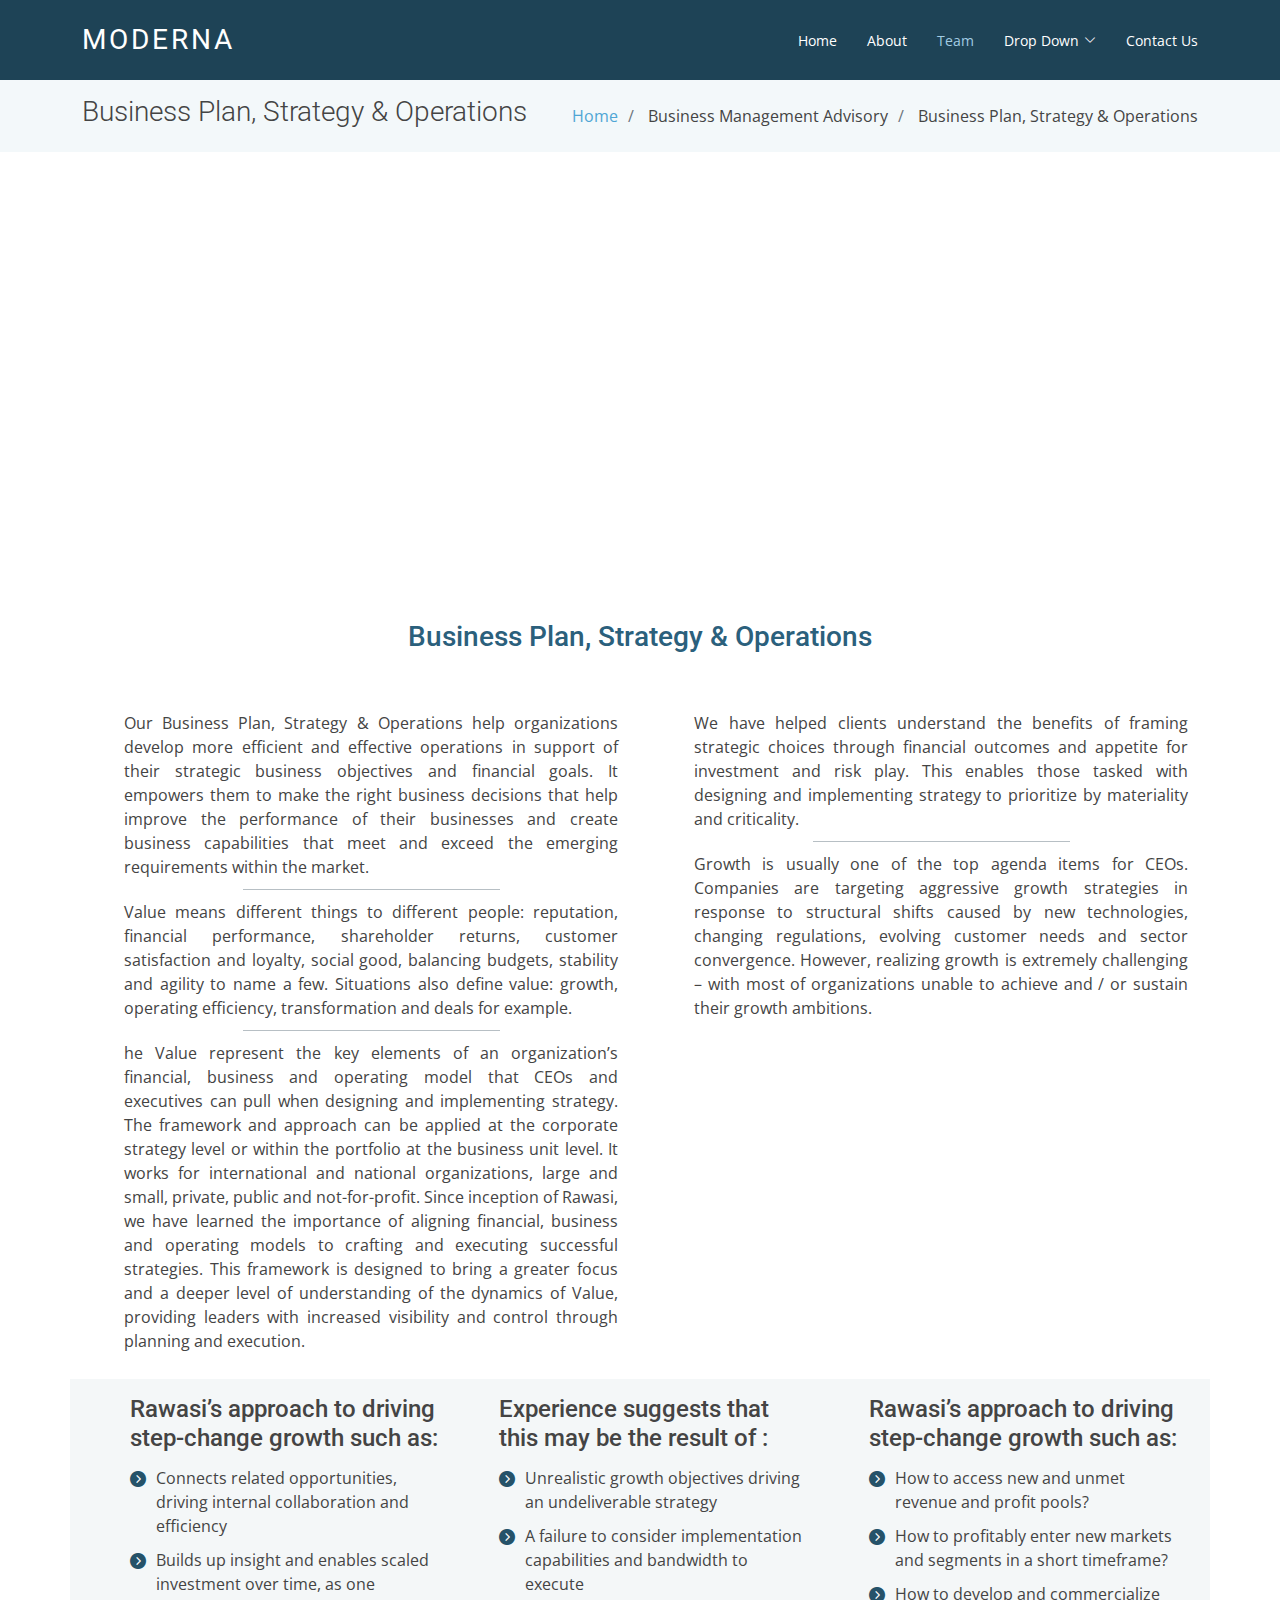
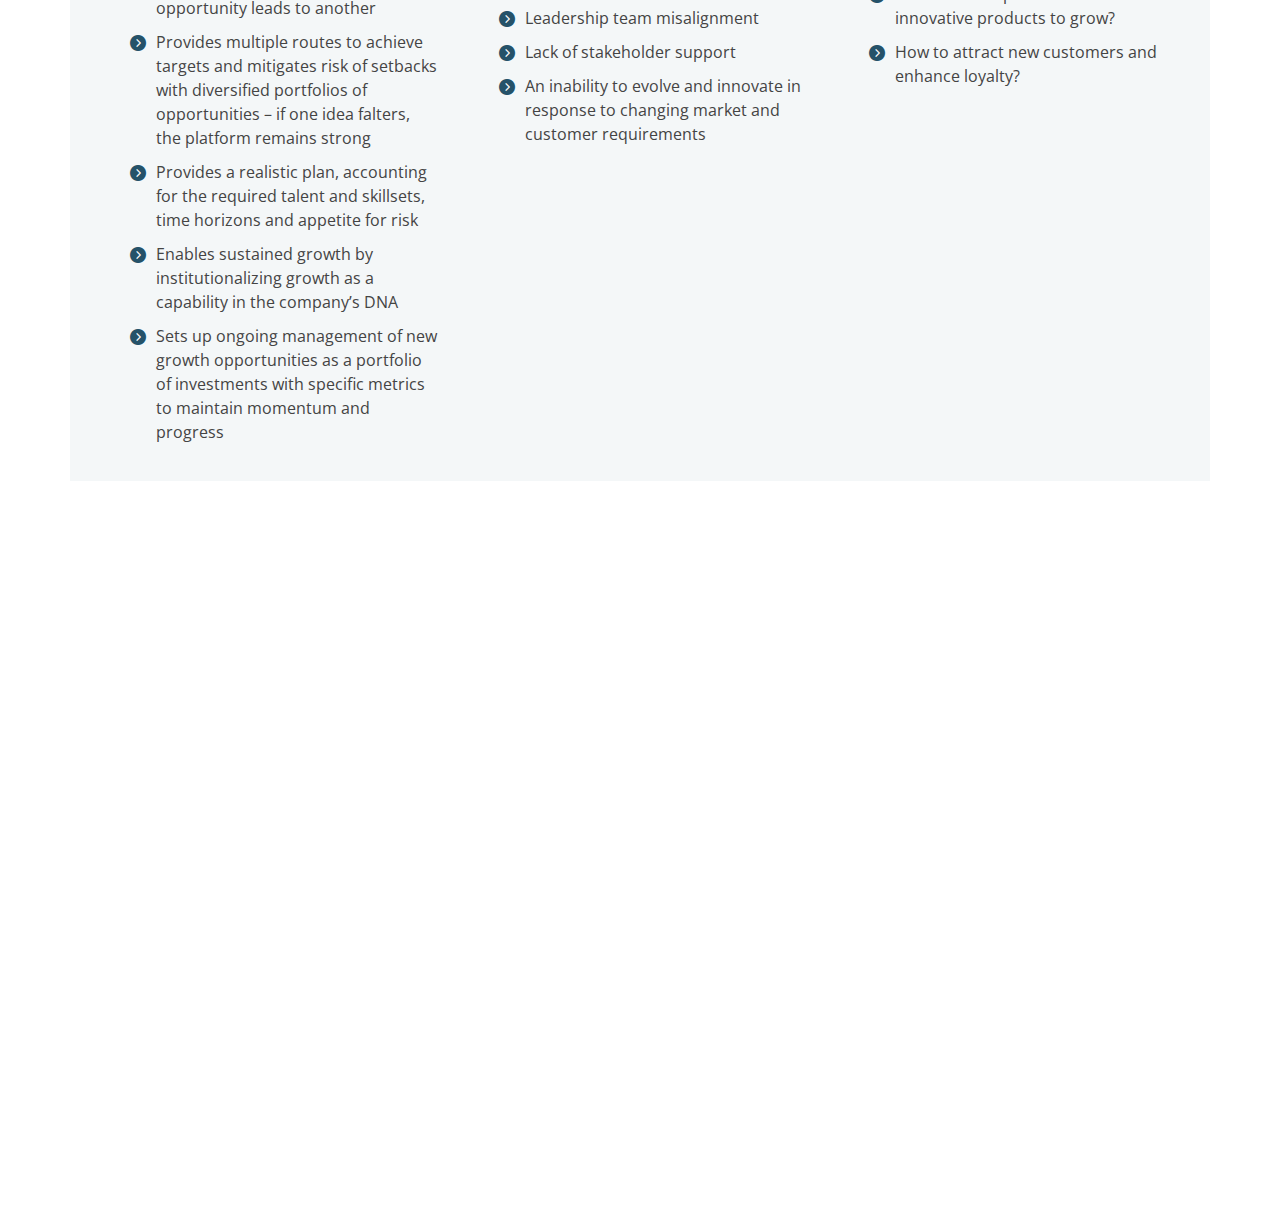
==== business-plan.html @ f6fc09a5 "home page + services" ====
<!DOCTYPE html>
<html lang="en">
<head>
    <meta charset="UTF-8">
    <meta http-equiv="X-UA-Compatible" content="IE=edge">
    <meta name="viewport" content="width=device-width, initial-scale=1.0">
    <title>Document</title>

         <!-- Favicons -->
  <link href="assets/img/favicon.png" rel="icon">
  <link href="assets/img/apple-touch-icon.png" rel="apple-touch-icon">

  <!-- Google Fonts -->
  <link href="https://fonts.googleapis.com/css?family=Open+Sans:300,300i,400,400i,600,600i,700,700i|Roboto:300,300i,400,400i,500,500i,700,700i&display=swap" rel="stylesheet">

  <!-- Vendor CSS Files -->
  <link href="assets/vendor/animate.css/animate.min.css" rel="stylesheet">
  <link href="assets/vendor/aos/aos.css" rel="stylesheet">
  <link href="assets/vendor/bootstrap/css/bootstrap.min.css" rel="stylesheet">
  <link href="assets/vendor/bootstrap-icons/bootstrap-icons.css" rel="stylesheet">
  <link href="assets/vendor/boxicons/css/boxicons.min.css" rel="stylesheet">
  <link href="assets/vendor/glightbox/css/glightbox.min.css" rel="stylesheet">
  <link href="assets/vendor/swiper/swiper-bundle.min.css" rel="stylesheet">

    <!-- fontawesome link -->

    <link rel="stylesheet" href="https://cdnjs.cloudflare.com/ajax/libs/font-awesome/6.4.0/css/all.min.css" >

  <!-- Template Main CSS File -->
  <link href="assets/css/style.css" rel="stylesheet">
</head>
<body>
     <!-- ======= Header ======= -->
 <header id="header" class="fixed-top d-flex align-items-center ">
    <div class="container d-flex justify-content-between align-items-center">

      <div class="logo">
        <h1 class="text-light"><a href="index.html"><span>Moderna</span></a></h1>

      </div>

      <nav id="navbar" class="navbar">
        <ul>
          <li><a class="" href="index.html">Home</a></li>
          <li><a href="about.html">About</a></li>
    
         
          <li><a class="active" href="team.html">Team</a></li>
          
          <li class="dropdown"><a href="#"><span>Drop Down</span> <i class="bi bi-chevron-down"></i></a>
            <ul>
              <li><a href="#">Drop Down 1</a></li>
              <li class="dropdown"><a href="#"><span>Deep Drop Down</span> <i class="bi bi-chevron-right"></i></a>
                <ul>
                  <li><a href="#">Deep Drop Down 1</a></li>
                  <li><a href="#">Deep Drop Down 2</a></li>
                  <li><a href="#">Deep Drop Down 3</a></li>
                  <li><a href="#">Deep Drop Down 4</a></li>
                  <li><a href="#">Deep Drop Down 5</a></li>
                </ul>
              </li>
              <li><a href="#">Drop Down 2</a></li>
              <li><a href="#">Drop Down 3</a></li>
              <li><a href="#">Drop Down 4</a></li>
            </ul>
          </li>
          <li><a href="contact.html">Contact Us</a></li>
        </ul>
        <i class="bi bi-list mobile-nav-toggle"></i>
      </nav><!-- .navbar -->

    </div>
  </header><!-- End Header -->

  <main id="main">

    <!-- ======= service  Section ======= -->
    <section class="breadcrumbs">
      <div class="container">

        <div class="d-flex justify-content-between align-items-center">
          <h2> 
            
Business Plan, Strategy & Operations

            </h2>
          <ol>
            <li><a href="index.html">Home</a></li>
            <li>  Business Management Advisory</li>
            <li> 
                Business Plan, Strategy & Operations
                </li>
          </ol>
        </div>

      </div>
    </section><!-- End services  Section -->


    <section class="business-banner ">
</section>
<section class="business-plan">
     <div class="container">
      <div class="about-included-serv">
        <h3 class="text-center mb-5 mt-5"> Business Plan, Strategy & Operations</h3>
        <div class="row">
          <div class="col-md-6">
        <ul>
          <li>
            Our Business Plan, Strategy & Operations help organizations develop more efficient and effective operations in support of their strategic business objectives and financial goals. It empowers them to make the right business decisions that help improve the performance of their businesses and create business capabilities that meet and exceed the emerging requirements within the market.
          </li>
               <div class="line"></div>
          <li>
            Value means different things to different people: reputation, financial performance, shareholder returns, customer satisfaction and loyalty, social good, balancing budgets, stability and agility to name a few. Situations also define value: growth, operating efficiency, transformation and deals for example.
          </li>

          <div class="line"></div>
          <li>he Value represent the key elements of an organization’s financial, business and operating model that CEOs and executives can pull when designing and implementing strategy. The framework and approach can be applied at the corporate strategy level or within the portfolio at the business unit level. It works for international and national organizations, large and small, private, public and not-for-profit. Since inception of Rawasi, we have learned the importance of aligning financial, business and operating models to crafting and executing successful strategies. This framework is designed to bring a greater focus and a deeper level of understanding of the dynamics of Value, providing leaders with increased visibility and control through planning and execution.</li>
          
          
        </ul></div>


        <div class="col-md-6">
          <ul>
            <li>
                We have helped clients understand the benefits of framing strategic choices through financial outcomes and appetite for investment and risk play. This enables those tasked with designing and implementing strategy to prioritize by materiality and criticality.
            </li>
                 <div class="line"></div>
            <li>
                Growth is usually one of the top agenda items for CEOs. Companies are targeting aggressive growth strategies in response to structural shifts caused by new technologies, changing regulations, evolving customer needs and sector convergence. However, realizing growth is extremely challenging – with most of organizations unable to achieve and / or sustain their growth ambitions.
            </li>
  
          
            
            
          </ul></div>
      </div></div>
    

     <!-- <section class=""> -->
        <!-- <div class="container bg-white shadow rounded p-4"> -->
            
            <div class="row  justify-content-between p-3 service-included ">

                <div class="col-md-4">
  
                    <ul class="">
                        <h4>Rawasi’s approach to driving step-change growth  such as:</h4>
                        <div class="d-flex">
                            <i class="fa-solid fa-circle-chevron-right "></i>  
                        <li> Connects related opportunities, driving internal collaboration and efficiency
                            </li>
                            </div>
                            <div class="d-flex "> 
                            <i class="fa-solid fa-circle-chevron-right "></i>
    
                        <li>
                            Builds up insight and enables scaled investment over time, as one opportunity leads to another
                        </li>
                            </div>
                            <div class="d-flex">
                                <i class="fa-solid fa-circle-chevron-right"></i>   
                        <li>Provides multiple routes to achieve targets and mitigates risk of setbacks with diversified portfolios of opportunities – if one idea falters, the platform remains strong</li>
    
                        </div>
    
                        <div class="d-flex">
                            <i class="fa-solid fa-circle-chevron-right"></i>   
                            <li>Provides a realistic plan, accounting for the required talent and skillsets, time horizons and appetite for risk</li>
                        </div>
    
                        <div class="d-flex">
                            <i class="fa-solid fa-circle-chevron-right"></i>   
                            <li>Enables sustained growth by institutionalizing growth as a capability in the company’s DNA</li>
                        </div>
    
                        <div class="d-flex">
                            <i class="fa-solid fa-circle-chevron-right"></i>   
                            <li>Sets up ongoing management of new growth opportunities as a portfolio of investments with specific metrics to maintain momentum and progress</li>
                        </div>
    
                     
                      
    
                       
                    </ul>
                    </div>
                   
                    <div class="col-md-4">
                      
                      <ul class="">
                        <h4 class=" ">Experience suggests that this may be the result of :</h4>
                        <div class="d-flex">
                            <i class="fa-solid fa-circle-chevron-right "></i>  
                        <li> Unrealistic growth objectives driving an undeliverable strategy
                            </li>
                            </div>
                            <div class="d-flex "> 
                            <i class="fa-solid fa-circle-chevron-right "></i>
    
                        <li>
                            A failure to consider implementation capabilities and bandwidth to execute
                        </li>
                            </div>
                            <div class="d-flex">
                                <i class="fa-solid fa-circle-chevron-right"></i>   
                        <li>Leadership team misalignment</li>
    
                        </div>
    
                        <div class="d-flex">
                            <i class="fa-solid fa-circle-chevron-right"></i>   
                            <li>Lack of stakeholder support</li>
                        </div>

                        <div class="d-flex">
                            <i class="fa-solid fa-circle-chevron-right"></i>   
                            <li>An inability to evolve and innovate in response to changing market and customer requirements</li>
                        </div>
                      
    
                       
                    </ul>
              </div>
  
              <div class="col-md-4">
  
                <ul class="">
                    <h4>Rawasi’s approach to driving step-change growth  such as:</h4>
                    <div class="d-flex">
                        <i class="fa-solid fa-circle-chevron-right "></i>  
                    <li> How to access new and unmet revenue and profit pools?
                        </li>
                        </div>
                        <div class="d-flex "> 
                        <i class="fa-solid fa-circle-chevron-right "></i>

                    <li>
                        How to profitably enter new markets and segments in a short timeframe?
                    </li>
                        </div>
                        <div class="d-flex">
                            <i class="fa-solid fa-circle-chevron-right"></i>   
                    <li>How to develop and commercialize innovative products to grow?</li>

                    </div>

                    <div class="d-flex">
                        <i class="fa-solid fa-circle-chevron-right"></i>   
                        <li>How to attract new customers and enhance loyalty? </li>
                    </div>

                 
                  

                   
                </ul>
              </div>
  

          
  
           
            </div></div>
        </div>
    </section>
    </section>



      <!-- ======= Footer ======= -->
  <footer id="footer" data-aos="fade-up" data-aos-easing="ease-in-out" data-aos-duration="500">

    <div class="footer-newsletter">
      <div class="container">
        <div class="row">
          <div class="col-lg-6">
            <img src="http://www.rawasifinancial.com/new/wp-content/uploads/2018/03/footer_logo.gif" alt="">
            <!-- <p>Tamen quem nulla quae legam multos aute sint culpa legam noster magna</p> -->
          </div>
          <!-- <div class="col-lg-6">
            <form action="" method="post">
              <input type="email" name="email"><input type="submit" value="Subscribe">
            </form>
          </div> -->
        </div>
      </div>
    </div>

    <div class="footer-top">
      <div class="container">
        <div class="row">

          <div class="col-lg-3 col-md-6 footer-links">
            <h4>Useful Links</h4>
            <ul>
              <li><i class="bx bx-chevron-right"></i> <a href="#">Home</a></li>
              <li><i class="bx bx-chevron-right"></i> <a href="#">About us</a></li>
              <li><i class="bx bx-chevron-right"></i> <a href="#">Services</a></li>
              <li><i class="bx bx-chevron-right"></i> <a href="#">Contact Us</a></li>
              <!-- <li><i class="bx bx-chevron-right"></i> <a href="#">Privacy policy</a></li> -->
            </ul>
          </div>

          <div class="col-lg-3 col-md-6 footer-links">
            <h4>Our Services</h4>
            <ul>
              <li><i class="bx bx-chevron-right"></i> <a href="#">Corporate Finance Advisory</a></li>
              <li><i class="bx bx-chevron-right"></i> <a href="#">Business Management Advisory</a></li>
           
              <li><i class="bx bx-chevron-right"></i> <a href="#">Real Estate Inv. Advisory</a></li>
            
            </ul>
          </div>

          <div class="col-lg-3 col-md-6 footer-contact">
            <h4>Contact Us</h4>
            <p>
              Jeddah, Qurayish Street, <br>
              Saudi Bin Center Building “A” 1st floor
               <br><br>
              <strong>Tel:</strong> +966 12 6629 162<br>
              <strong>Mob:</strong>  +966 56 6766 663<br>
              <strong>Email:</strong> info@example.com<br>

              P.O Box:52371, Jeddah 21563<br>
              Kingdom of Saudi Arabia
            </p>
          
          </div>

          <div class="col-lg-3 col-md-6 footer-info">
         
            <h3>About RAWASI</h3>
            <p>Rawasi Financial professionals work with you to cut through the complexity of today’s rapidly changing marketplace.</p>
            <div class="social-links mt-3">
              <a href="#" class="twitter"><i class="bx bxl-twitter"></i></a>
              <a href="#" class="facebook"><i class="bx bxl-facebook"></i></a>
              <a href="#" class="instagram"><i class="bx bxl-instagram"></i></a>
              <a href="#" class="linkedin"><i class="bx bxl-linkedin"></i></a>
            </div>
          </div>

        </div>
      </div>
    </div>

    <div class="container">
      <div class="copyright">
        &copy; Copyright <strong><span>RAWASI</span></strong>. All Rights Reserved
      </div> 
    
    </div>
  </footer><!-- End Footer -->
     <!-- Vendor JS Files -->
  <script src="assets/vendor/purecounter/purecounter_vanilla.js"></script>
  <script src="assets/vendor/aos/aos.js"></script>
  <script src="assets/vendor/bootstrap/js/bootstrap.bundle.min.js"></script>
  <script src="assets/vendor/glightbox/js/glightbox.min.js"></script>
  <script src="assets/vendor/isotope-layout/isotope.pkgd.min.js"></script>
  <script src="assets/vendor/swiper/swiper-bundle.min.js"></script>
  <script src="assets/vendor/waypoints/noframework.waypoints.js"></script>
  <script src="assets/vendor/php-email-form/validate.js"></script>

  <!-- Template Main JS File -->
  <script src="assets/js/main.js"></script>
</body>
</html>
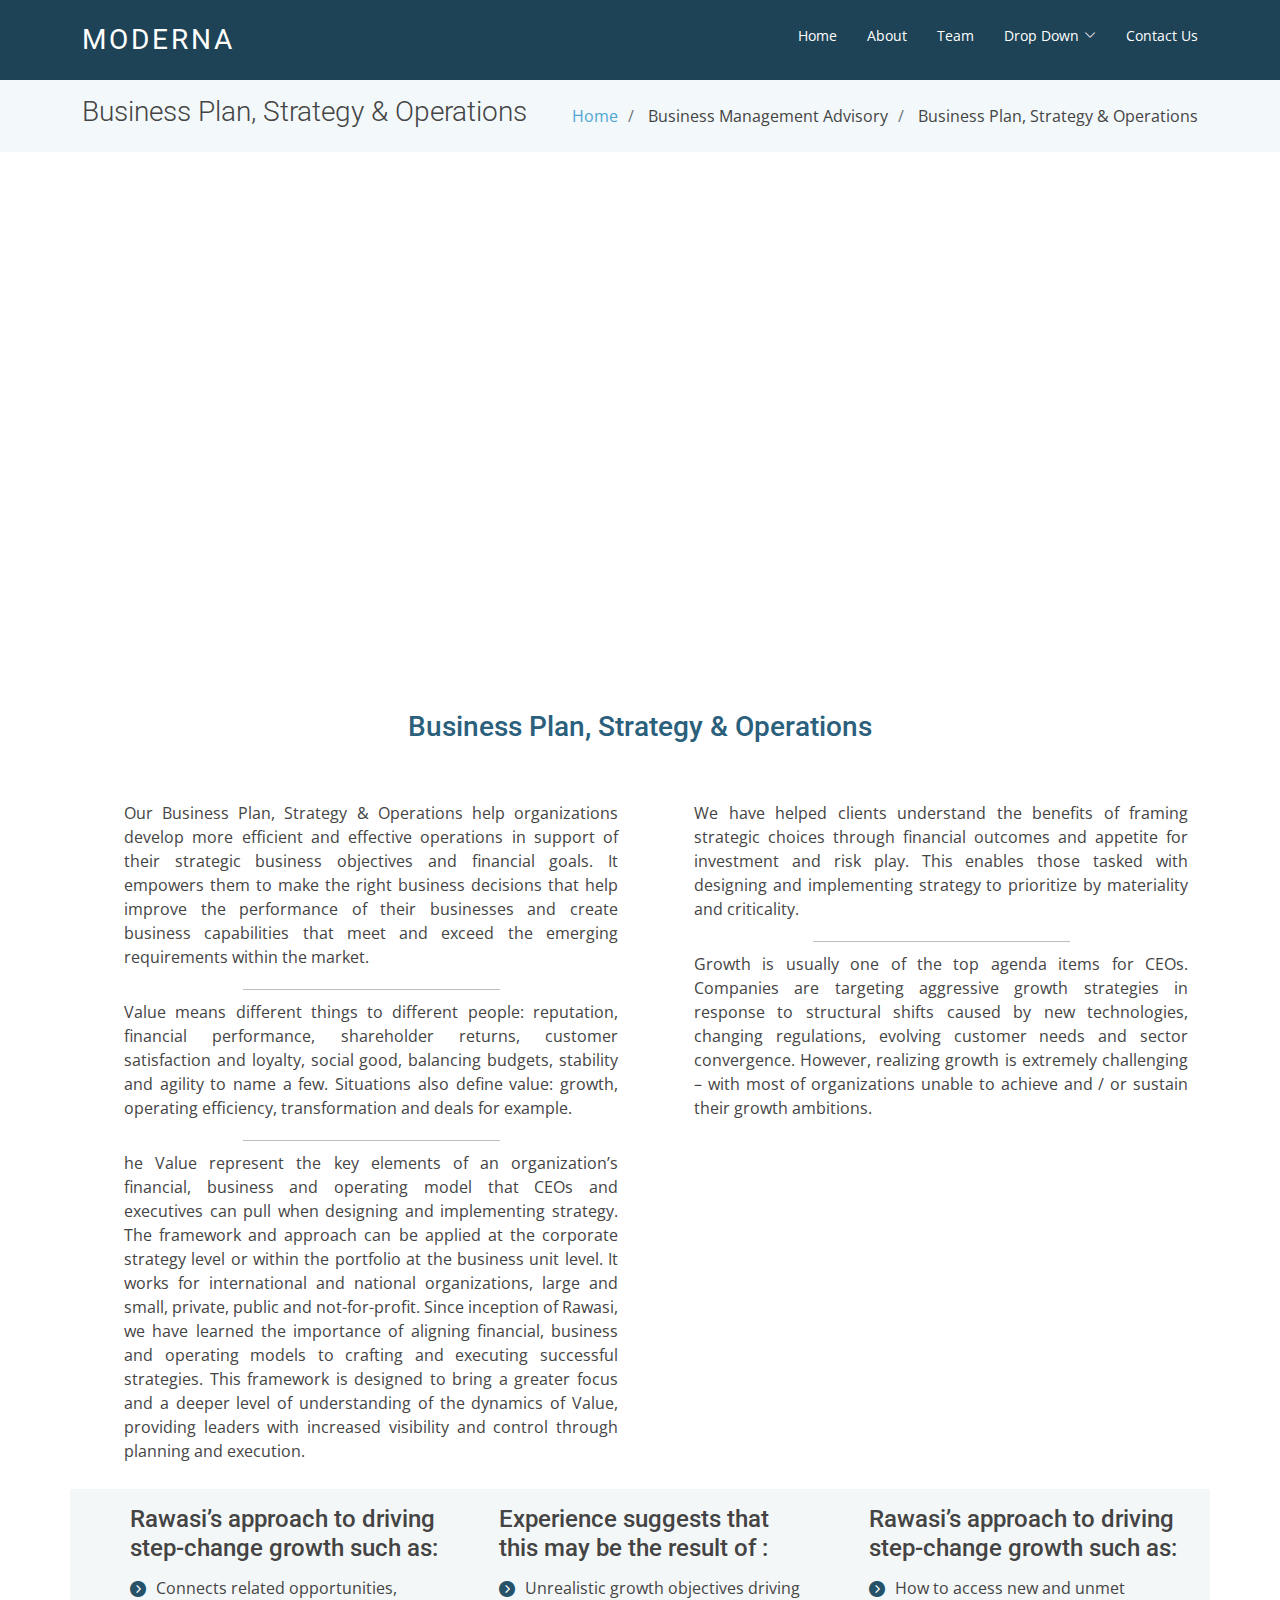
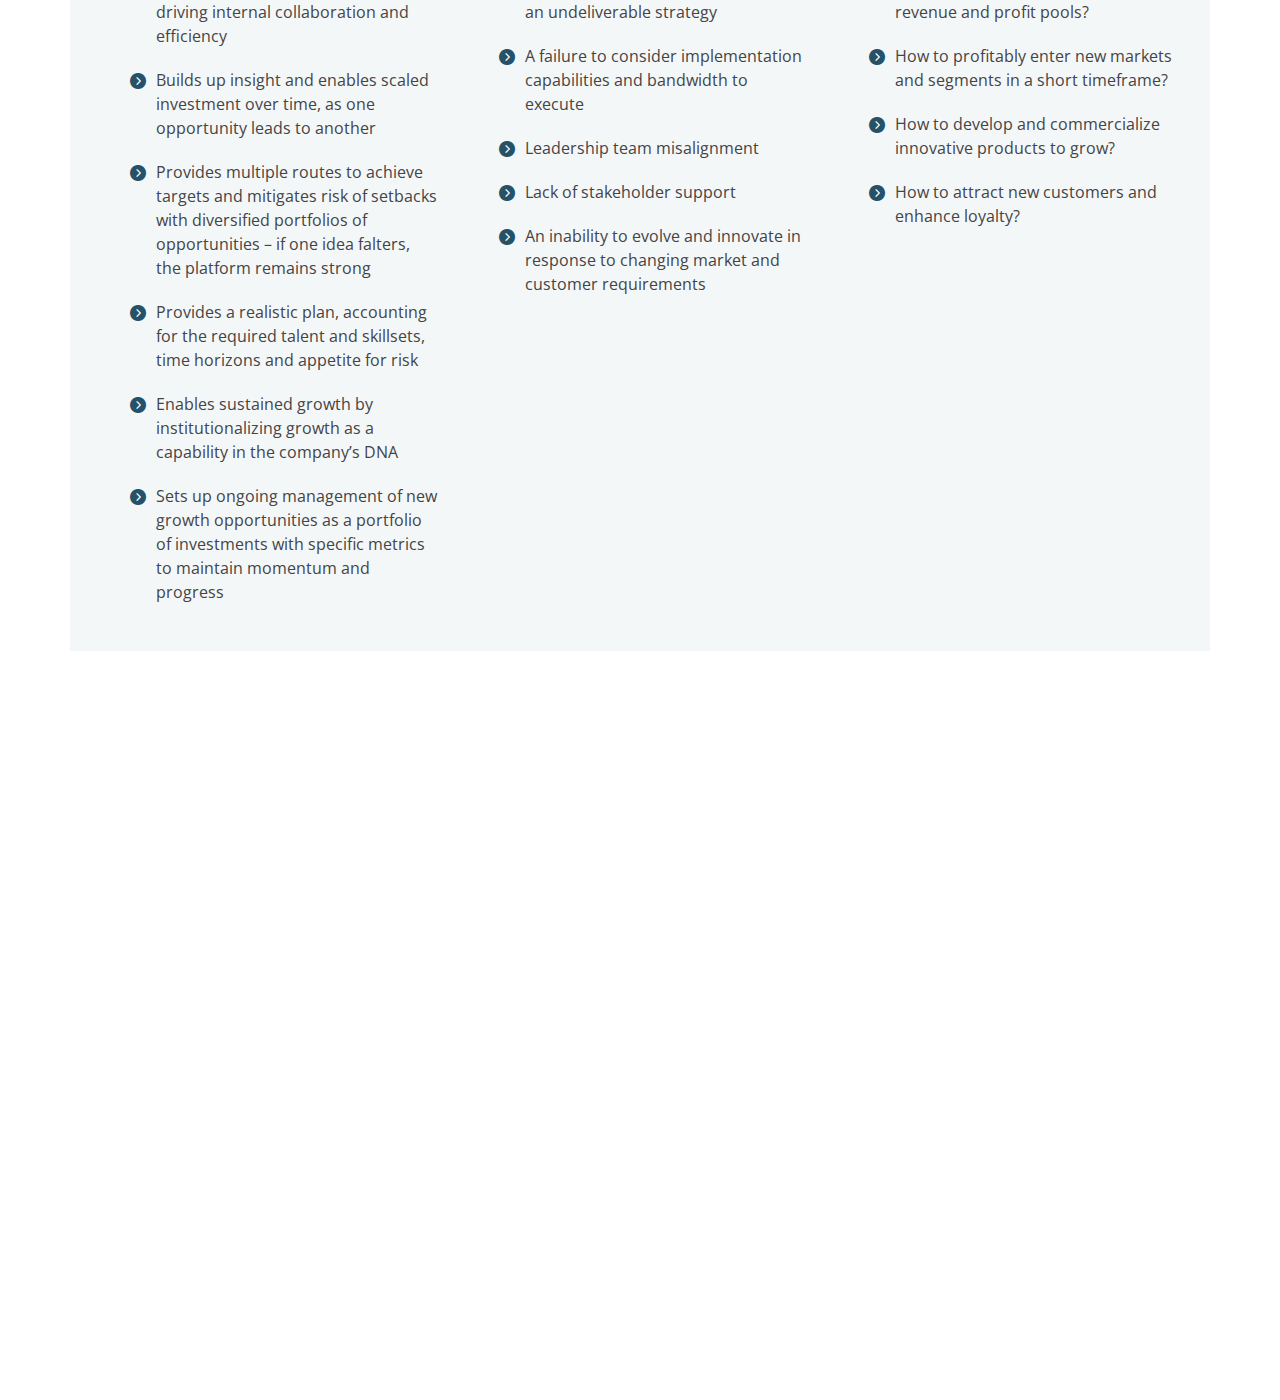
==== commit 0fb56048: "Co-authored-by: Avnolo <Avnolo@users.noreply.github.com>" ====
--- a/business-plan.html
+++ b/business-plan.html
@@ -45,7 +45,7 @@
           <li><a href="about.html">About</a></li>
     
          
-          <li><a class="active" href="team.html">Team</a></li>
+          <li><a class="" href="team.html">Team</a></li>
           
           <li class="dropdown"><a href="#"><span>Drop Down</span> <i class="bi bi-chevron-down"></i></a>
             <ul>
--- a/assets/css/style.css
+++ b/assets/css/style.css
@@ -1531,7 +1531,7 @@
 .team .member-experience h4{
   color:#1e4356;
 }
-
+/* services pages style----------------------- */
 /* services---------------------------------------- */
 .service  p{
   line-height: 1.9;
@@ -1607,7 +1607,7 @@
 .business-banner{
   background-image: url('https://thumbs.dreamstime.com/b/team-meeting-new-business-plan-discussing-digital-paperwork-table-intentional-sun-glare-111830510.jpg') ;
 
-  height: 40vh;
+  height: 50vh;
   background-repeat: no-repeat;
   background-size: cover;
 }
@@ -2386,4 +2386,15 @@
 
 #footer .credits a {
   color: #a2cce3;
+}
+
+line1 {
+  display: none;
+
+}
+ul li {
+  margin-bottom: 10px;
+}
+.list-container {
+  display: inline-block;
 }